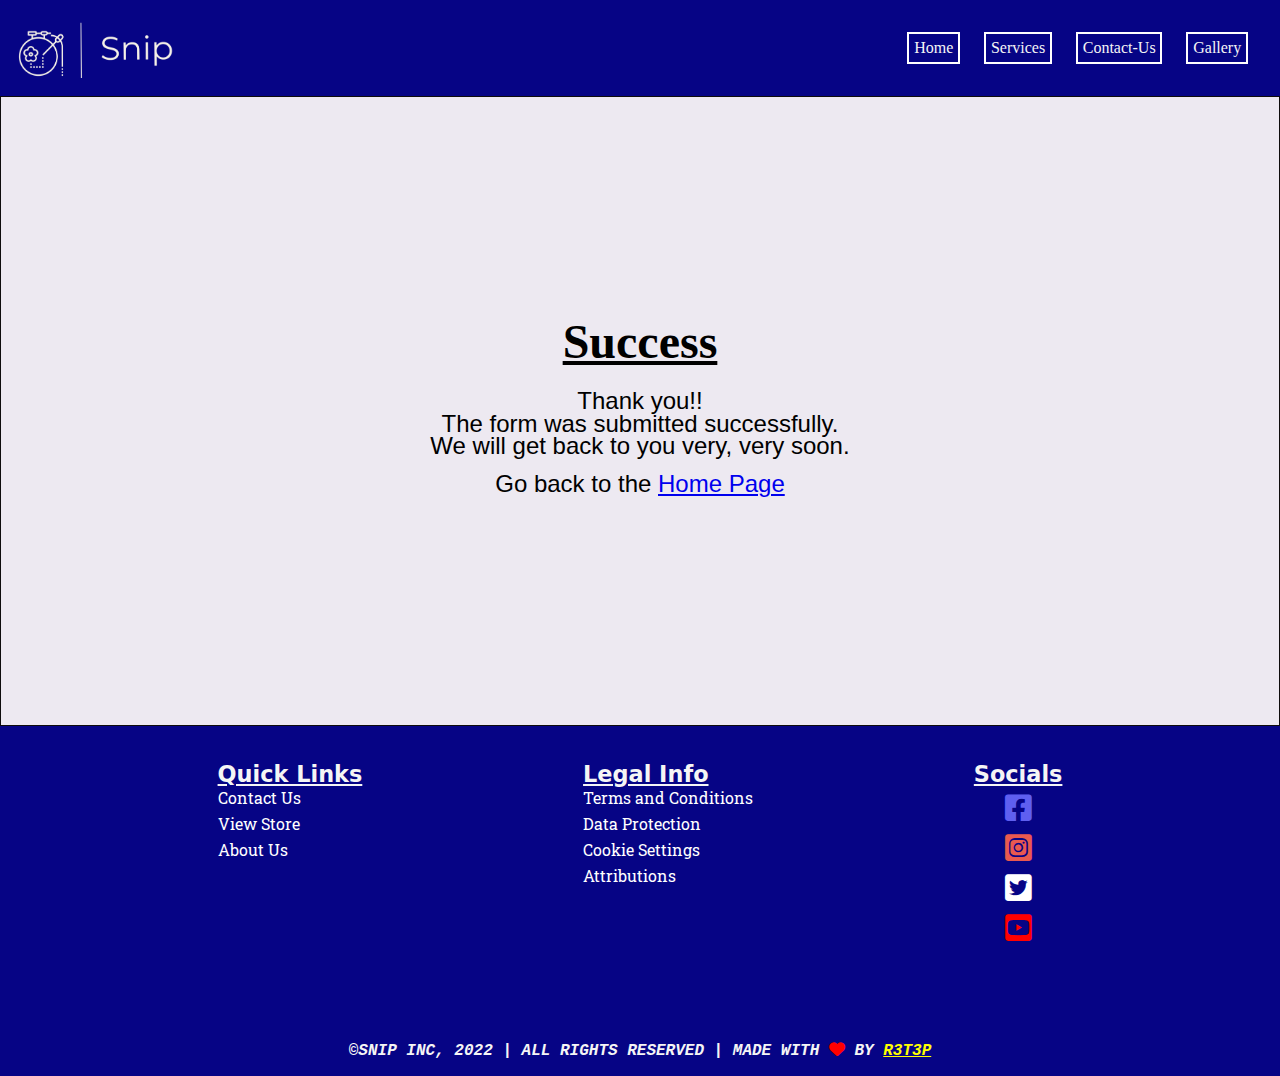
==== pages/success.html @ 153bf084 "add success page and its styling" ====
<!DOCTYPE html>
<html lang="en">
<head>
    <meta charset="UTF-8">
    <meta name="viewport" content="width=device-width, initial-scale=1.0">
    <link rel="stylesheet" href="../resources/css/styles.css" type="text/css">
    <link rel="stylesheet" href="./success.css" type="text/css">
    <script src="../resources/nav.js" defer></script>
    <title>Snip Sewing Shop</title>
    <!-- <link rel="preconnect" href="https://fonts.googleapis.com">
    <link rel="preconnect" href="https://fonts.gstatic.com" crossorigin> -->
    <link href="https://fonts.googleapis.com/css2?family=Roboto+Slab:wght@300&display=swap" rel="stylesheet">
    <link href="../resources/fontawesome/css/all.css" rel="stylesheet">
    <link href="./attributions.html" type="text/html">
    <!-- <link href="./resources/fontawesome/fontawesome.css" rel="stylesheet">
    <link href="./resources/fontawesome/brands.css" rel="stylesheet">
    <link href="./resources/fontawesome/solid.css" rel="stylesheet"> -->
</head>

<body>
    <header class="primary-header flex">
        <div class="logo">
            <a href="../index.html"><img src="../resources/images/Snip-logos/Snip-logos_transparent2.png" alt="Snip Embroidery logo"></a> 
        </div>

        <nav>
            <ul id="primary-navigation" class="primary-navigation flex">
                <li><a href="index.html">Home</a></li>
                <li><a href="services.html">Services</a></li>
                <li><a href="./contact/contact.html">Contact-Us</a></li>
                <li><a href="gallery.html">Gallery</a></li>
            </ul>
        </nav>

        

        <div class="burger" aria-controls="primary-navigation" aria-expanded="false">
            <span class="menu-text">MENU</span>
            <span class="close-text">CLOSE</span>
            <div class="line1"></div>
            <div class="line2"></div>
            <div class="line3"></div>
        </div>

    </header>

    <main>
        <div class="message-container">
            <h1>Success</h1>
            <p>Thank you!!</p>
            <p>The form was submitted successfully.</p>
            <p>We will get back to you very, very soon.</p>
            <p id="last">Go back to the <a href="../index.html">Home Page</a></p>
        </div>
        
    </main>
    
    <!-- FOOTER SECTION -->
    <footer>
        <section class="footer-container">
            <div class="quick-links footer-types">
                <h1>Quick Links</h1>
                <div class="footer-links">
                    <a href="./pages/contact/contact.html">Contact Us</a>
                    <a href="./store.html">View Store</a>
                    <a href="./about.html">About Us</a>
                </div>
            </div>

            <div class="legal footer-types">
                <h1>Legal Info</h1>
                <div class="footer-links">
                    <a href="./terms.html">Terms and Conditions</a>
                    <a href="./data.html">Data Protection</a>
                    <a href="./cookie.html">Cookie Settings</a>
                    <a href="./pages/attributions.html" target="_blank">Attributions</a>
                </div>
            </div>

            <div class="socials footer-types">
                <h1>Socials</h1>
                <div class="footer-links" id="social">
                    <a href="https://facebook.com" target="_blank" class="facebook"><span class="fa-brands fa-square-facebook"></span></a>
                    <a href="https://instagram.com" target="_blank"><span class="fa-brands fa-square-instagram"></span></a>
                    <a href="https://twitter.com" target="_blank"><span class="fa-brands fa-square-twitter"></span></a>
                    <a href="https://youtube.com" target="_blank"><span class="fa-brands fa-square-youtube"></span></a>
                </div>
            </div>
        </section>
        <p class="footer-text">&copy;Snip Inc, 2022 | All rights Reserved | Made with <span class="fa-solid fa-heart"></span> by <a href="https://github.com/pggitau" target="_blank">R3t3p</a></p>
    </footer>
        
</body>
</html>
---- resources/css/styles.css ----
html {
    scroll-behavior: smooth;
  }
* {
    box-sizing: border-box;
    padding: 0;
    margin: 0;

}
.flex {
    display: flex;
    gap: clamp(1rem, 1.5rem, 2rem);
    justify-content: space-between;
    align-items: center;
    /* gap: var(--gap, 1rem); */
}
/*media queries for .flex*/
@media (min-width: 230px) and (max-width: 280px) {
    .flex {
        gap: clamp(.5rem, 1rem, 1.5rem);
    }
}

/* HEADER STYLING */
.primary-header {
    /* border: 2px solid rgba(41, 23, 1, 0.514); */
    padding-inline: 2rem;
    min-height: 6rem;
    background-color: rgb(6, 4, 133);

    z-index: 9999;

    position: fixed;
    width: 100%;
    top: 0;
    overflow: hidden;
}
/*media queries for primary-header*/
@media (min-width: 230px) and (max-width: 280px) {
    .primary-header {
        /* border: 2px solid red; */
        min-height: fit-content;
        padding-inline: .1rem;
    }
}
@media (min-width: 281px) and (max-width: 360px) {
    .primary-header {
        /* border: 2px solid red; */
        padding-inline: .1rem;
        min-height: 2rem;
    }
}
@media (min-width: 361px) and (max-width: 640px) {
    .primary-header {
        /* border: 2px solid red; */
        padding-inline: .7rem;
        min-height: 5.3rem;
    }
}

/* .logo {
    border: 2px solid red;
    width: 13rem;
} */
.logo img {
    /* margin: .2rem; */
    /* border: 2px solid rgba(0, 0, 0, 0.322); */
    object-position: center;
    object-fit: cover;
    max-height: 4rem;
    min-width: 10rem;
}
/*media queries for logo-img*/
@media (min-width: 230px) and (max-width: 280px) {
    .logo img {
        min-width: 7rem;
    }
}
@media (min-width: 281px) and (max-width: 360px) {
    .logo img {
        min-width: 8rem;
    }
}
@media (min-width: 361px) and (max-width: 640px) {
    .logo img {
        min-width: 8rem;
    }
}

.primary-navigation {
    /* border: 2px solid rgb(22, 2, 2); */
    border-top: 2px solid rgba(0, 0, 0, 0.233);
    padding: min(20vh, 10rem) 2rem;
    list-style-type: none;

    transform: translateX(100%);
    transition: transform 400ms ease-in;

    position: fixed;
    inset: 5.8rem 0 0 40%;

    background-color: rgb(6, 4, 133);
    flex-direction: column;
    align-items: center;
}
.primary-navigation-visible { /* THIS class is a new class added to change the primary-nav visibility using JS*/
    transform: translateX(0%);
}

.primary-navigation li {
    border: 2px solid rgb(255, 255, 255);
    padding: .3rem;
    /* opacity: 0; */
}
.primary-navigation a {
    text-decoration: none;
    color: whitesmoke;
    font-weight: 500;
}
/*media queries for primary navigation*/
@media (min-width: 230px) and (max-width: 280px) {
    .primary-navigation {
        padding: min(10vh, 10rem) 2rem;
        top: 4.2rem;
    }
}
@media (min-width: 281px) and (max-width: 360px) {
    .primary-navigation {
        padding: min(9vh, 6rem) 2rem;
        top: 4.2rem;
    }
}
@media (max-height: 400px) {
    .primary-navigation {
        padding: min(5vh, 5rem) 2rem;
        overflow-y: scroll;
    }
}
@media (min-width: 361px) and (max-width: 640px) {
    .primary-navigation {
        padding: min(20vh, 6rem) 2rem;
        top: 5.2rem;
    }
}
/* Non-mobile media queries for primary navigation  */
@media (min-width: 641px) {
    .primary-navigation {
        border-top: 0;
        /* border: 2px solid rgb(224, 207, 207); */
        position: relative;
        padding: 1rem;
        flex-direction: row;
        transform: none;
        transition: none;
        inset: 0;
        overflow-y: hidden;
    }
    .primary-header {
        padding-inline: 1rem;
        /* border: 2px solid rgb(243, 24, 24); */
        /* background: 0; */
    }
}


/* burger styling */
.burger {
    cursor: pointer;
    position: relative;
    top: -0.5rem;
}
.burger div {
    width: 25px;
    height: 3px;
    background-color: white;
    margin: 5px;
}
/* media queries for .burger */
@media (min-width: 230px) and (max-width: 279px) {
    .burger {
        top: -.000001rem;
    }
}
@media (min-width: 280px) and (max-width: 360px) {
    .burger {
        right: -.9rem;
    }
}
@media (min-width: 361px) and (max-width: 640px) {
    .burger {
        right: -1.2rem;
    }
}
@media (min-width: 641px) {
    .burger {
        display: none;
    }
}
/* Burger icon change to X */
.close-symbol .line1 {
    transform: rotate(-45deg) translate(-5px, 6px);
    transition: transform .5s ease;
}
.close-symbol .line2 {
    opacity: 0;
    transition: opacity .5s ease;
}
.close-symbol .line3 {
    transform: rotate(45deg) translate(-5px, -6px);
    transition: transform .5s ease;
}


/* Dummy text */
.dummy {
    margin-top: 5.9rem;
}
/* media queries for dummy text */
@media (min-width: 230px) and (max-width: 360px) {
    .dummy {
        margin-top: 4.2rem;
    }
}
@media (min-width: 361px) and (max-width: 640px) {
    .dummy {
        margin-top: 5.2rem;
    }
}

/* MENU and CLOSE text styling */
.menu-text, .close-text {
    color: white;
    position: relative;
    font-size: 1.1rem;
    top: 1.6rem;
    left: -3.3rem;
}
.close-text {
    display: none;
}
/* MENU and CLOSE text displays when toggling */
.menu-text-off {
    display: none;
}
.close-text-on {
    display: block;
}
/* media queries for menu-text and close-text */
@media (min-width: 230px) and (max-width: 279px) {
    .menu-text, .close-text {
        display: none;
    }
}
@media (min-width: 641px) {
    .menu-text, .close-text {
        display: none;
    }
}

/* IMAGE HEADER STYLING */
.image-header-container {
    margin-top: 85px;
    /* border: 2px solid red; */
    border-bottom: 2px solid rgba(1, 1, 83, 0.349);
    height: 500px;
    width: 100%;
    text-align: center;
}
.image-header {
    /* border: 2px solid blue; */
    background-image: url('../images/header-image.webp');
    background-size: contain;
    background-repeat: no-repeat;
    background-position: center;
    height: 320px;
}
.image-header-text {
    /* border: 2px solid brown; */
    border-radius: 1rem;
    padding-block: 1rem;
    background-color: rgba(20, 4, 90, 0.062);

    font-weight: bold;
}
.image-header-text p{
    /* border: 2px solid black; */
    text-transform: uppercase;
    font-size: 2rem;
    /* padding-top: 1rem; */
    letter-spacing: .8rem;
}
.image-header-text span{
    /* border: 2px solid rgb(20, 202, 29); */
    /* padding-bottom: 1rem; */
    font-style: italic;
    letter-spacing: .04rem;
}
/* .header-btn {
    border: 2px solid blue;
} */
.header-btn button{
    border: 2px solid rgb(0, 0, 0);
    border-radius: .2rem;
    font-size: 1.1rem;
    color: white;
    font-weight: lighter;
    background-color: rgb(58, 56, 153);
    padding: .4rem;
    transition: all 350ms ease;
}
.header-btn button:hover {
    cursor: pointer;
    background-color: rgb(156, 5, 5);
}
/* media queries for image-header section */
@media (min-width: 230px) and (max-width: 360px) {
    .image-header-container {
        margin-top: 4.25rem;
        /* border: 2px solid black; */
        height: 320px;
    }
    .image-header-text {
        /* border: 2px solid brown; */
        border-radius: 0;
        padding-block: .5rem;
    }
    .image-header-text p{
        /* border: 2px solid rgb(214, 13, 13); */
        font-weight: bolder;
        font-size: 1.5rem;
        letter-spacing: .5rem;
    }
    .image-header-text span{
        font-size: .8rem;
        letter-spacing: 0rem;
    }
    .image-header {
        height: 180px;
    }
    .header-btn button{
        font-size: small;
    }
}
/* Non-mobile media queries for image-header  */
@media (min-width: 641px) {
    .image-header-container {
        margin-top: 96px;
        /* border: 2px solid red; */
    }
    .image-header {
        /* border: 2px solid red; */
        background-size: cover;
    }
    .header-btn {
        /* border: 2px solid blue; */
        margin-top: 2rem;
    }
}
@media (min-width: 800px) {
    .image-header-container {
        padding-block: 4rem;
        height: 450px;
        /* border: 2px solid rgb(47, 0, 255); */
    }
    .image-header {
        height: 300px;
        /* border: 2px solid blue; */
        background-size: 35rem;
        background-position: right;
    }
    .image-header-text {
        /* border: 2px solid brown; */
        position: absolute;
        top: 10rem;
        font-weight: 550;
    }
    .image-header-text p {
        /* border: 2px solid black; */
        text-transform: capitalize;
        font-family: Verdana, Geneva, Tahoma, sans-serif;
        font-size: 2.6rem;
        padding-inline: 1rem;
        letter-spacing: 0rem;
    }
    .image-header-text span {
        /* border: 2px solid rgb(20, 202, 29); */
        width: 70%;
        margin: auto;
        padding: 1rem;
        font-size: 1.5rem;
        position: absolute;
        left: 3rem;
        top: 6rem;
        line-height: 1.5rem;
    }
    .header-btn {
        position: absolute;
        top: 21rem;
        left: 5rem;
        /* border: 2px solid blue; */
    }
    .header-btn button {
        padding: .5rem;
    }
}
@media (min-width: 951px) {
    .image-header-container {
        height: 500px;
        /* border: 2px solid rgb(47, 0, 255); */
    }
    .image-header {
        height: 400px;
        /* border: 2px solid blue; */
        background-size: 40rem;
    }
    .image-header-text {
        /* border: 2px solid brown; */
        top: 10rem;
    }
    .image-header-text span{
        /* border: 2px solid rgb(20, 202, 29); */
        font-size: 1.7rem;
        width: 80%;
        top: 8rem;
        left: 2rem;
    }
    .header-btn {
        top: 23rem;
        /* border: 2px solid blue; */
    }
}
@media (min-width: 1024px) {
    .image-header-container {
        height: 550px;
        /* border: 2px solid blue; */
        padding-block: 4.5rem;
    }
    .image-header {
        /* border: 2px solid blue; */
        background-size: 50rem;
        height: 420px;
    }
    .image-header-text {
        /* border: 2px solid brown; */
        top: 11rem;
    }
    .image-header-text p {
        font-size: 2.7rem;
    }
    .image-header-text span{
        /* border: 2px solid rgb(20, 202, 29); */
        font-size: 2rem;
        width: 90%;
        line-height: 1.9rem;
        top: 8rem;
        left: 1rem;
    }
    .header-btn {
        top: 27rem;
        /* border: 2px solid blue; */
    }
}
@media (min-width: 1250px) {
    .image-header {
        /* border: 2px solid red; */
        background-size: 60rem;
        height: 420px;
    }
    .image-header-text p {
        font-size: 3.1rem;
    }
    .image-header-text span{
        /* border: 2px solid rgb(20, 202, 29); */
        font-size: 2.1rem;
        width: 90%;
        line-height: 1.9rem;
        top: 10rem;
        left: 1rem;
    }
    .header-btn {
        top: 29rem;
        /* border: 2px solid blue; */
    }
    .header-btn button {
        font-size: 1.2rem;
    }
}
@media (min-width: 1450px) {
    .image-header {
        /* border: 2px solid red; */
        background-size: 70rem;
        height: 420px;
    }
}
@media (min-width: 1650px) {
    .image-header {
        /* border: 2px solid red; */
        background-size: 80rem;
        height: 440px;
    }
}
@media (min-width: 1850px) {
    .image-header {
        /* border: 2px solid red; */
        background-size: 90rem;
        height: 460px;
    }
}
@media (min-width: 2000px) {
    .image-header-container {
        height: 600px;
    }
    .image-header {
        /* border: 2px solid red; */
        background-size: 100rem;
        height: 500px;
    }
}
@media (min-width: 2250px) {
    .image-header-container {
        height: 700px;
    }
    .image-header {
        /* border: 2px solid red; */
        background-size: 120rem;
        height: 600px;
    }
}

/* MAIN STYLING */
/* Description section styling */
.description-container {
    max-height: 40rem;
    margin-block: 1rem;
    /* border: 2px solid rgb(24, 2, 2); */
    padding: .5rem;
    text-align: center;
}
.description {
    /* border: 2px solid black; */
    padding: .5rem .2rem;
}
 .description h1 {
    /* border: 2px solid rgb(224, 38, 38); */
    margin-bottom: .5rem;
    line-height: 2.6rem;
    font-size: 40px;
    font-family: system-ui, -apple-system, BlinkMacSystemFont, 'Segoe UI', Roboto, Oxygen, Ubuntu, Cantarell, 'Open Sans', 'Helvetica Neue', sans-serif;
}
.description p {
    /* margin-top: .5rem; */
    font-size: 25px;
    line-height: 1.4rem;
    font-family: 'Roboto Slab', serif;
    padding-top: .5rem;
    /* border: 2px solid rgb(36, 7, 145); */
}
/* Description section media queries */
@media (max-width: 450px) {
    .description h1 {
        font-size: 35px;
        line-height: 2rem;
    }
    .description p {
        font-size: 20px;
    }
}
@media (min-width: 768px) {
    .description {
        /* border: 2px solid rgb(226, 89, 89); */
        padding: 2rem;
        display: flex;
        gap: 1rem;
        align-items: center;
    }
    .description > * {
        flex-basis: 100%;
    }
}
@media (min-width: 1010px) {
    .description h1 {
        font-size: 50px;
        line-height: 3.2rem;
    }
    .description p {
        font-size: 30px;
        line-height: 1.8rem;
    }
}
@media (min-width: 1440px) {
    .description h1 {
        font-size: 70px;
        line-height: 4.5rem;
    }
    .description p {
        font-size: 50px;
        line-height: 2.8rem;
    }
}

/* SERVICES SECTION */
.services-container {
    border-top: 2px solid rgba(1, 1, 83, 0.425);
    /* background-image: url("./images/services-background.webp"); */
    background-position: center;
    background-size: cover;
    /* background-repeat: no-repeat; */
    /* background-color: rgba(6, 4, 133, 0.616); */
    /* margin-bottom: 1rem; */
}
.services-header {
    /* border: 2px solid blue; */
    padding-block: 1rem;
    text-align: center;
    /* margin-bottom: .2rem; */
}
.services-header h1 {
    font-family: system-ui, -apple-system, BlinkMacSystemFont, 'Segoe UI', Roboto, Oxygen, Ubuntu, Cantarell, 'Open Sans', 'Helvetica Neue', sans-serif;
    font-size: 2rem;
}
.services-header p {
    font-family: 'Courier New', Courier, monospace;
    font-weight: bold;
    font-size: 1.2rem;
}
.services-list {
    /* border: 2px solid rgb(122, 0, 20); */
    color: white;
    padding-block: 4rem;
    display: flex;
    flex-wrap: wrap;
    justify-content: space-around;
    /* align-items: center; */
    gap: .5rem;
}
.services-list h1, .services-list a {
    position: relative;
    top: 4.5rem;
}
.services-list h1 {
    font-size: 1.4rem;
    font-weight: bold;
}
.services-list a {
    color: white;
    transition: color 250ms ease-in,
                font-size 250ms ease-in,
                text-decoration 250ms ease-in;
}
.services-list a:hover {
    font-size: 1.3rem;
    color: rgb(178, 178, 240);
    text-decoration: none;
}
.service {
    border-radius: 1rem;
    /* border: 2px solid black; */
    height: 200px;
    width: 300px;
    /* height: 200px;
    width: 300px; */
    background-position: center;
    background-size: cover;
    text-align: center;
}
.men {
    background-image: url("../images/man.webp");
    position: relative;
    z-index: 1;
}
.men::before, .ladies::before, .kids::before {
    content: '';
    /* color: black; */
    position: absolute;
    top: 0;
    left: 0;
    height: 100%;
    width: 100%;
    border-radius: 1rem;
    background-color: rgb(21, 3, 51);
    opacity: .4;
    z-index: -1;
}
.ladies {
    background-image: url("../images/woman.webp");
    position: relative;
    z-index: 1;
}
.kids {
    background-image: url("../images/kids.webp");
    position: relative;
    z-index: 1;
}
/* media queries for services section */
@media (min-width: 500px) and (max-width: 608px) {
    .service {
        height: 200px;
        width: 400px;
    }
}
@media (min-width: 1200px) {
    .service {
        height: 300px;
        width: 300px;
    }
}

/* WHY-US SECTION */
.why-us-container {
    /* border: 2px solid red; */
    /* margin-bottom: .2rem; */
    padding: .5rem;
    /* background-image: url("./images/hd-wallpaper-g9d4341994_640.jpg"); */
    background-color: #16098bf1;
    /* background-color: #3c3277a6; */
}
.why-us-container #why-header {
    text-align: center;
    color: white;
    font-size: 2.2rem;
    /* border: 1px solid rgb(0, 0, 0); */
    padding: 1rem;
    font-family: system-ui, -apple-system, BlinkMacSystemFont, 'Segoe UI', Roboto, Oxygen, Ubuntu, Cantarell, 'Open Sans', 'Helvetica Neue', sans-serif;
}
.why-us {
    margin-block: 4rem;
    /* padding-block: .5rem; */
    /* border: 2px solid black; */
    /* padding: 1rem; */
    display: flex;
    /* justify-content: space-between; */
    justify-content: space-around;
    flex-wrap: wrap;
    gap: 1rem;
    /* flex-wrap: wrap; */
}
/* .why > * {
    flex-basis: 100%;
} */
.why {
    width: 240px;
    /* border: 1px solid #221008; */
    padding: 1rem;
    background-color: rgb(255, 255, 255);
    border-radius: 2rem;
}
.why h1 {
    font-family: system-ui, -apple-system, BlinkMacSystemFont, 'Segoe UI', Roboto, Oxygen, Ubuntu, Cantarell, 'Open Sans', 'Helvetica Neue', sans-serif;
}
.why p {
    font-family:'Courier New', Courier, monospace;
    line-height: .8rem;
    /* color:rgb(156, 5, 5); */
}
.why p, .why h1 {
    /* border: 2px solid red; */
    margin-top: 1rem;
}
.icon::before {
    display: inline-block;
    text-rendering: auto;
    -webkit-font-smoothing: antialiased;
    font-style: normal;
    font-variant: normal;
}
.efficient::before,
.quality::before,
.pricing::before,
.experience::before,
.reputation::before {
    color: #16098bd2;
    font-family: "Font Awesome 6 Free";
    padding: .2rem;
    font-weight: 900;
    font-size: 4rem;
}
.efficient::before {
    content: "\e518";
}
.quality::before {
    content: "\f0a3";
}
.pricing::before {
    content: "\24";
}
.experience::before {
    content: "\f5a2";
}
.reputation::before {
    content: "\e561";
}
/* .get-in-touch {
    text-transform: uppercase;
    color: white;
    border-block: 2px solid brown;
    display: flex;
    justify-content: space-around;
} */

/*media queries for why-us section*/
@media (max-width: 528px) {
    .why {
    width: 400px;
    }
}
@media (min-width: 1000px) {
    .why {
    width: 300px;
    }
}
@media (min-width: 1264px) and (max-width: 1580px) {
    .why {
    width: 230px;
    }
}
  /* Step 2: Reference Individual Icons */
  /* Note: Make sure to include the correct weight and Unicode value for the icon */

  /* here's an individual icon rule for the fa-user icon in the solid style which will show up next to any element with the "account" class */
  /* .quality::before {
    font: var(--fa-font-solid);
    content: "\f007";
  } */

/* CONTACT-US SECTION */
.contact-us-container {
    /* min-height: 700px;  */
    background-image: url("../images/sewing-machine-640.webp");
    background-repeat: no-repeat;
    background-position: center;
    background-size: cover;
    color: white;
    text-align: center;
    position: relative;
    z-index: 1;
}
.contact-us-container::before {
    content: '';
    position: absolute;
    top: 0;
    right: 0;
    width: 100%;
    height: 100%;
    background-color: rgb(7, 0, 41);
    opacity: .7;
    z-index: -1;
}
.contact-us {
    /* border: 2px solid black; */
    padding-top: 2rem;
}
.contact-us h1 {
    /* border: 2px solid white; */
    font-family: system-ui, -apple-system, BlinkMacSystemFont, 'Segoe UI', Roboto, Oxygen, Ubuntu, Cantarell, 'Open Sans', 'Helvetica Neue', sans-serif;
    font-size: 2rem;
    /* padding-top: 3rem; */
}
.contact-us p {
    /* border: 2px solid white; */
    font-size: 1.1rem;
    line-height: 1.2rem;
    font-family:'Courier New', Courier, monospace;
    padding-block: 1rem;
    width: 100%;
    margin: auto;
    font-weight: bolder;
}
.contact-us-list {
    /* border: 2px solid white; */
    display: flex;
    justify-content: space-around;
    gap: 1rem;
    align-items: center;
    flex-wrap: wrap;
    padding-bottom: 2rem;
}
.contact-us-list .contact {
    /* border: 2px solid black; */
    padding: .5rem;
    background-color: rgba(255, 255, 255, 0.151);
    border-radius: .5rem;
}
.contact h1 {
    font-family: system-ui, -apple-system, BlinkMacSystemFont, 'Segoe UI', Roboto, Oxygen, Ubuntu, Cantarell, 'Open Sans', 'Helvetica Neue', sans-serif;
    font-size: 1.2rem;
}
.contact p {
    font-family:'Courier New', Courier, monospace;
    font-size: 1.1rem;
}
.contact a {
    text-decoration: none;
    margin-top: 1.1rem;
    padding: .2rem .5rem;
    font-weight: bolder;
    font-size: .9rem;
    background-color: rgb(255, 255, 255);
    color: rgb(9, 41, 1);
    letter-spacing: .1rem;
    font-family: 'Roboto Slab', serif;
    border: 0;
    transition: background-color 250ms ease-in-out, color 250ms ease-in-out;
}
.contact a:hover {
    background-color: rgb(20, 59, 2);
    color: blanchedalmond;
    cursor: pointer;
}
/* media queries for contact-us section */
@media (min-width: 425px) {
    .contact-us h1 {
        font-size: 2.4rem;
    }
    .contact-us p {
        width: 80%;
        font-size: 1.4rem;
    }
    .contact-us-list {
        padding-block: 2rem;
    }
}
@media (min-width: 768px) {
    .contact h1 {
        font-size: 1.3rem;
    }
    .contact p {
        font-size: 1.2rem;
    }
    .contact-us-list {
        padding-block: 2rem;
    }
}
@media (min-width: 640px) {
    .contact-us-container {
        background-image: url("../images/sewing-machine-1280.webp");
    }
}
@media (min-width: 1280px) {
    .contact-us-container {
        background-image: url("../images/sewing-machine-1920.webp");
    }
}

/* TESTIMONIALS SECTION */
.testimonials-container {
    /* border: 2px solid rgb(0, 0, 0); */
    padding-block: .3rem;
    background-color: rgba(209, 192, 192, 0.582);
}
.testimonials-container #testimonial-header {
    /* border: 2px solid rgb(0, 0, 0); */
    text-decoration: underline;
    padding: .3rem;
    text-align: center;
    font-family: system-ui, -apple-system, BlinkMacSystemFont, 'Segoe UI', Roboto, Oxygen, Ubuntu, Cantarell, 'Open Sans', 'Helvetica Neue', sans-serif;
    font-size: 1.6rem;
}
.testimonials-container p {
    text-align: center;
    font-family:'Courier New', Courier, monospace;
    line-height: .8rem;
    font-size: 1.2rem;
    padding-top: .5rem;
    font-weight: bold;
    font-style: italic;
    /* color:rgb(156, 5, 5); */
}
.testimonials {
    /* border: 2px solid red; */
    padding-block: 2rem;
    display: flex;
    flex-wrap: wrap;
    /* justify-content: space-between; */
    /* align-items: center; */
    justify-content: space-around;
    gap: 1rem;
}
.testimony {
    padding: .5rem;
    /* border: 2px solid rgb(26, 8, 73); */
    border-radius: 1rem;
    height: fit-content;
    width: 250px;
    background-color: rgb(255, 255, 255);
}
.testimony h1 {
    padding-block: 1rem;
    font-size: 1.1rem;
}
.testimony q {
    /* border: 2px solid red; */
    font-weight: bold;
    color: rgb(80, 76, 76);
}
.testimonials img {
    height: 150px;
    width: 150px;
    border-radius: 50%;
    object-position: top;
    object-fit: cover;
}
.jane h1::before,
.john h1::before,
.doe h1::before {
    /* border: 2px solid blue; */
    display: block;
    color: #328b09d2;
    font-family: "Font Awesome 6 Free";
    padding: .2rem;
    font-weight: 900;
    font-size: 1rem;
}
.jane h1::before {
    content: '\f005 \f005 \f005 \f005 \f005';
}
.john h1::before {
    content: '\f005 \f005 \f005 \f005';
}
.doe h1::before {
    content: '\f005 \f005 \f005 \f005';
}
/* media queries for testimonies section */
@media (min-width: 300px) {
    .testimonials-container #testimonial-header {
        font-size: 1.8rem;
    }
}
@media (min-width: 375px) and (max-width: 515px) {
    .testimony {
        width: 350px;
    }
}

/* FAQ SECTION */
.faq-container {
    /* border-bottom: 2px solid rgb(2, 2, 2); */
    /* margin-bottom: 1rem; */
    border-top: 2px solid rgb(10, 2, 48);
    padding-block: 2.5rem;
}
.faq-container h1 {
    /* border: 2px solid blue; */
    padding-bottom: 2.5rem;
    font-family: system-ui, -apple-system, BlinkMacSystemFont, 'Segoe UI', Roboto, Oxygen, Ubuntu, Cantarell, 'Open Sans', 'Helvetica Neue', sans-serif;
    text-align: center;
    line-height: 1.4rem;
    font-size: 1.2rem;
    /* margin-bottom: 3rem; */
}
.accordion {
    max-width: 1200px;
    border: 2px solid rgba(0, 0, 0, 0.322);
    margin-block: .5rem;
    margin-inline: auto;
    /* box-shadow: .2rem .2rem rgb(151, 106, 23); */
    border-radius: .5rem;
    /* padding: .2rem; */
    overflow: hidden;
    font-family: 'Quicksand', sans-serif;
    background-color: rgb(9, 99, 6);
}
.accordion-label,
.accordion-content {
    padding: .9rem .2rem;
    /* border: 2px solid blue; */
}
.accordion-label {
    font-family: 'Roboto Slab', serif;
    display: block;
    color: white;
    font-weight: 500;
    cursor: pointer;
    position: relative;
    transition: background-color 0.1s ease-in;
    border-bottom: 1px solid white;
}
.accordion .last {
    border-bottom: none;
}
.accordion-label:hover {
    background-color: rgba(0, 128, 43, 0.938);
}
.accordion-label::after {
    content: '\f0d7';
    position: absolute;
    top: .9rem;
    right: .2rem;

    color: #e5ebe3d2;
    /* border: 2px solid red; */
    font-family: "Font Awesome 6 Free";
    padding: .1rem;
    font-weight: 900;
    font-size: 1rem;
}
.accordion-content {
    background-color: white;
    line-height: 1.6;
    font-size: .9rem;
    display: none;
}
.accordion-input {
    display: none;
}
.accordion-input:checked ~ .accordion-content { /*if input is checked target its content*/
    display: block;
}
.accordion-input:checked ~ .accordion-label::after {
    content: '\f0d8';
    top: 1rem;
}

/* media queries for FAQ section */
@media (min-width: 500px) {
    .faq-container h1 {
        /* border: 2px solid blue; */
        font-size: 1.4rem;
    }
    .accordion-label {
        font-size: 1.1rem;
    }
    .accordion-content {
        line-height: 1.1;
        font-size: 1.1rem;
    }
}
@media (min-width: 768px) {
    .faq-container h1 {
        /* border: 2px solid blue; */
        font-size: 1.6rem;
    }
    .accordion-label {
        font-size: 1.2rem;
    }
    .accordion-content {
        line-height: 1.1;
        font-size: 1.2rem;
    }
}


/* SALE SECTION */
.sale-container {
    border-block: 2px solid rgba(10, 2, 48, 0.822);
    text-align: center;
    font-family: system-ui, -apple-system, BlinkMacSystemFont, 'Segoe UI', Roboto, Oxygen, Ubuntu, Cantarell, 'Open Sans', 'Helvetica Neue', sans-serif;
    /* padding: .5rem; */

    height: 350px;

    background-image: url("../images/sale-1280.webp");
    background-position: center;
    background-size: cover;

    position: relative;
    z-index: 1;
}
.sale-container::after {
    content: '';
    position: absolute;
    top: 0;
    right: 0;
    width: 100%;
    height: 100%;
    background-color: rgb(5, 1, 43);
    opacity: .4;
    z-index: -1;
}
.sale {
    /* border: 2px solid rgb(255, 0, 85); */
    display: flex;
    flex-direction: column;
    align-items: center;
    gap: 4rem;
}
.sale h1,
.sale p {
    color: whitesmoke;
}
.sale h1 {
    font-size: 4rem;
}
.sale p{
    /* border: 2px solid rgb(20, 10, 82); */
    font-size: 1.3rem;
    font-weight: bolder;
}
.sale-links {
    /* border: 2px solid rgb(19, 187, 13); */
    font-family: 'Roboto Slab', serif;
    padding: .5rem;
    display: flex;
    gap: 1rem;
}
.sale a{
    border: 2px solid rgb(255, 255, 255);
    padding: .3rem;
    color: white;
    background-color: rgb(10, 2, 48);
    text-decoration: none;
    font-size: 1rem;
    transition: background-color 350ms ease-in, color 350ms ease-in, border-color 350ms ease-in;
}
.sale a:hover{
    border-color: rgb(10, 2, 48); 
    background-color: white;
    color: rgb(0, 0, 0);
}
/* media queries for sale section */
@media (max-width: 283px) {
    .sale-links {
        padding: 0rem;
    }
    .sale a{
        font-size: .8rem;
    }
}
@media (min-width: 1024px) {
    .sale-container {
        height: 400px;
    }
    .sale h1 {
        /* border: 2px solid red; */
        font-size: 4.2rem;
    }
    .sale p {
        /* border: 2px solid rgb(20, 10, 82); */
        font-size: 1.8rem;
        /* background-color: transparent; */
    }
    .sale a{
        font-size: 1.3rem;
    }
}


/*to minimise transition when resizing screen [its not really necessary]*/
.resize-animation-stopper * {
    transition: none !important;
    animation: none !important;
}

/* FOOTER SECTION STYLING */
footer {
    /* text-align: center; */
    /* border: 2px solid rgb(194, 14, 14); */
    font-family: system-ui, -apple-system, BlinkMacSystemFont, 'Segoe UI', Roboto, Oxygen, Ubuntu, Cantarell, 'Open Sans', 'Helvetica Neue', sans-serif;
    background-color: rgb(6, 4, 133);
    height: 350px;
    /* padding-block: 2rem; */
    display: flex;
    flex-direction: column;
    justify-content: space-between;
    /* gap: .5rem; */
}
.footer-container {
    /* border: 2px solid rgb(163, 153, 153); */
    padding-top: 2rem;
    display: flex;
    justify-content: space-evenly;
}
.footer-container h1 {
    font-size: 1.4rem;
    color: whitesmoke;
    text-decoration: underline;
}
.footer-container a {
    color: white;
    text-decoration: none;
    transition: color 250ms ease-in;
    /* padding-inline: 2px; */
}
.footer-container a:hover {
    color: rgb(170, 255, 0);
}
.footer-types {
    /* border: 2px solid white; */
    padding: .2rem;
}
.footer-links {
    font-family: 'Roboto Slab', serif;
    display: flex;
    flex-direction: column;
    gap: .3rem;
}
#social {
    align-items: center;
    gap: 0;
    font-size: 1.9rem;
}
.fa-square-facebook{
    color: rgb(95, 95, 240);
}
.fa-square-instagram{
    color: rgb(233, 89, 80);
}
.fa-square-twitter{
    color: rgb(255, 255, 255);
}
.fa-square-youtube{
    color: red;
}
.socials .fa-brands:hover{
    /* color: rgb(230, 48, 48); */
    font-size: 2.4rem;
}
.footer-text {
    /* border: 2px solid rgb(255, 217, 0); */
    font-family:'Courier New', Courier, monospace;
    text-transform: uppercase;
    /* padding-block: .5rem; */
    text-align: center;
    color: whitesmoke;
    font-style: italic;
    font-weight: bolder;
    font-size: 1rem;
    padding-bottom: 1rem;
}
.footer-text span {
    color: red;
}
.footer-text a {
    color: yellow;
}
/* media queries for footer section */
@media (max-width: 425px) {
    .footer-container h1 {
        font-size: 1.2rem;
    }
    .quick-links a,
    .legal a {
        font-size: .9rem;
    }
    #social {
        font-size: 1.5rem;
    }
}
---- pages/success.css ----
.message-container {
    margin-top: 85px;
    border: 1px solid rgb(14, 12, 12);
    background-color: rgba(215, 206, 223, 0.438);
    padding: 2rem 1rem;
    text-align: center;

    height: 70vh;
    display: flex;
    align-items: center;
    flex-direction: column;
    justify-content: center;
}

.message-container h1 {
    font-size: 3rem;
    margin-bottom: 2rem;
    text-decoration: underline;
    line-height: 2rem;
}
.message-container p {
    font-size: 1.5rem;
    line-height: 1.4rem;
    font-family: 'Segoe UI', Tahoma, Geneva, Verdana, sans-serif;
}
#last {
    margin-top: 1rem;
}


@media (min-width: 641px) {
    .message-container {
        margin-top: 96px;
    }
}
@media (min-width: 230px) and (max-width: 360px) {
    .message-container {
        margin-top: 4.25rem;
    }
}
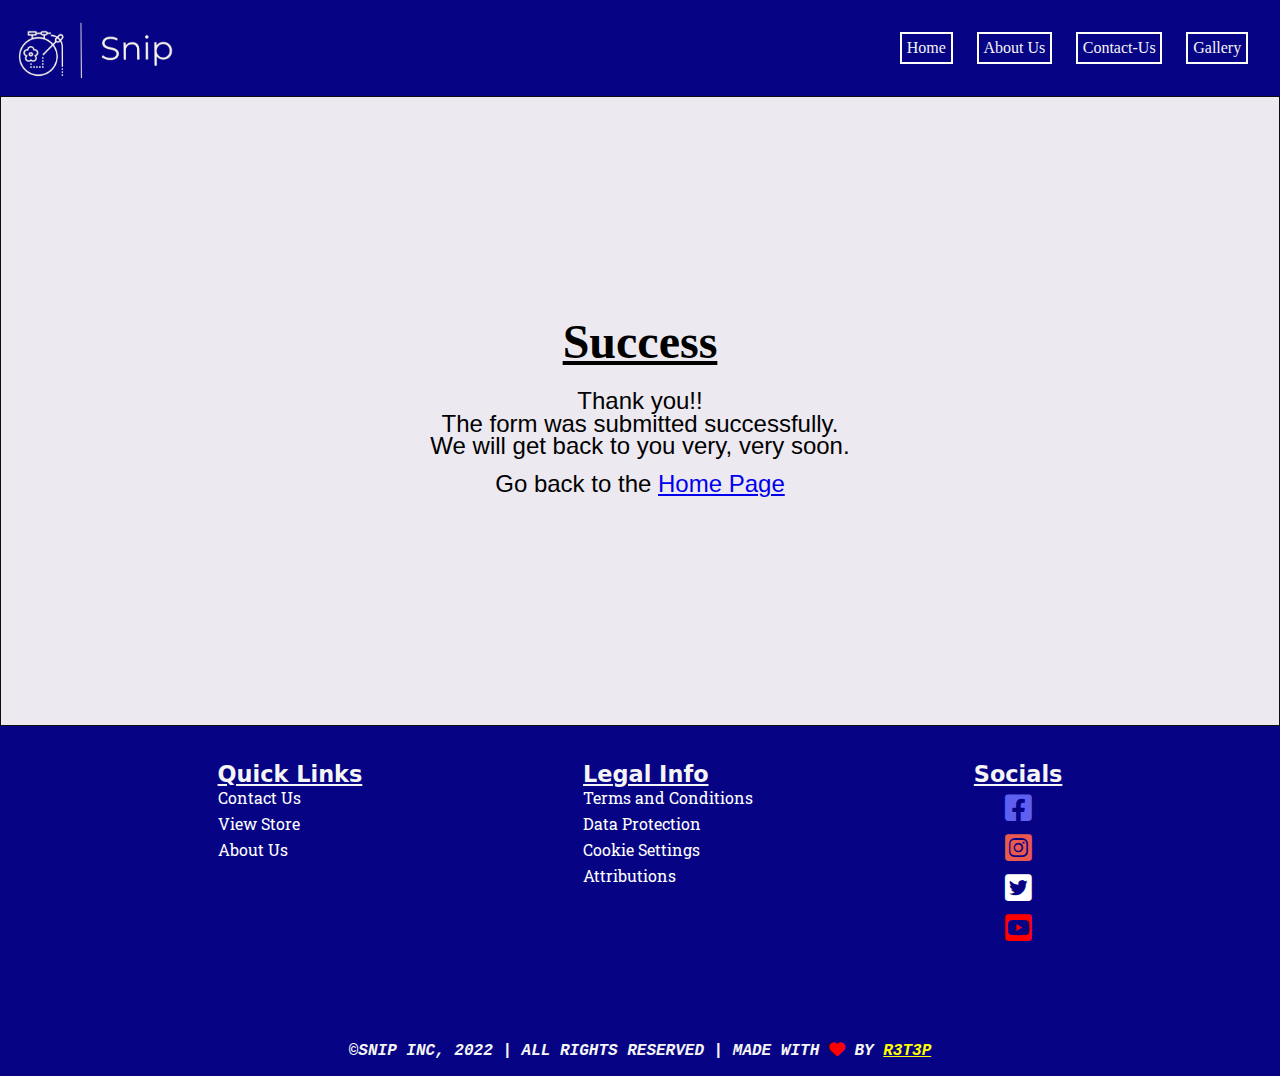
==== commit 96f5999f: "edit links to different pages" ====
--- a/pages/success.html
+++ b/pages/success.html
@@ -7,14 +7,13 @@
     <link rel="stylesheet" href="./success.css" type="text/css">
     <script src="../resources/nav.js" defer></script>
     <title>Snip Sewing Shop</title>
-    <!-- <link rel="preconnect" href="https://fonts.googleapis.com">
-    <link rel="preconnect" href="https://fonts.gstatic.com" crossorigin> -->
     <link href="https://fonts.googleapis.com/css2?family=Roboto+Slab:wght@300&display=swap" rel="stylesheet">
     <link href="../resources/fontawesome/css/all.css" rel="stylesheet">
-    <link href="./attributions.html" type="text/html">
-    <!-- <link href="./resources/fontawesome/fontawesome.css" rel="stylesheet">
-    <link href="./resources/fontawesome/brands.css" rel="stylesheet">
-    <link href="./resources/fontawesome/solid.css" rel="stylesheet"> -->
+    
+    <link rel="apple-touch-icon" sizes="180x180" href="../favicon/apple-touch-icon.png">
+    <link rel="icon" type="image/png" sizes="32x32" href="../favicon/favicon-32x32.png">
+    <link rel="icon" type="image/png" sizes="16x16" href="../favicon/favicon-16x16.png">
+    <link rel="manifest" href="../favicon/site.webmanifest">
 </head>
 
 <body>
@@ -25,10 +24,10 @@
 
         <nav>
             <ul id="primary-navigation" class="primary-navigation flex">
-                <li><a href="index.html">Home</a></li>
-                <li><a href="services.html">Services</a></li>
+                <li><a href="../index.html">Home</a></li>
+                <li><a href="./about/about.html">About Us</a></li>
                 <li><a href="./contact/contact.html">Contact-Us</a></li>
-                <li><a href="gallery.html">Gallery</a></li>
+                <li><a href="./gallery/gallery.html">Gallery</a></li>
             </ul>
         </nav>
 
@@ -61,19 +60,19 @@
             <div class="quick-links footer-types">
                 <h1>Quick Links</h1>
                 <div class="footer-links">
-                    <a href="./pages/contact/contact.html">Contact Us</a>
-                    <a href="./store.html">View Store</a>
-                    <a href="./about.html">About Us</a>
+                    <a href="./contact/contact.html">Contact Us</a>
+                    <a href="./gallery/gallery.html">View Store</a>
+                    <a href="./about/about.html">About Us</a>
                 </div>
             </div>
 
             <div class="legal footer-types">
                 <h1>Legal Info</h1>
                 <div class="footer-links">
-                    <a href="./terms.html">Terms and Conditions</a>
-                    <a href="./data.html">Data Protection</a>
-                    <a href="./cookie.html">Cookie Settings</a>
-                    <a href="./pages/attributions.html" target="_blank">Attributions</a>
+                    <a href="./terms/terms.html">Terms and Conditions</a>
+                    <a href="./terms/terms.html#global">Data Protection</a>
+                    <a href="./terms/terms.html">Cookie Settings</a>
+                    <a href="./attribution/attributions.html">Attributions</a>
                 </div>
             </div>
 
